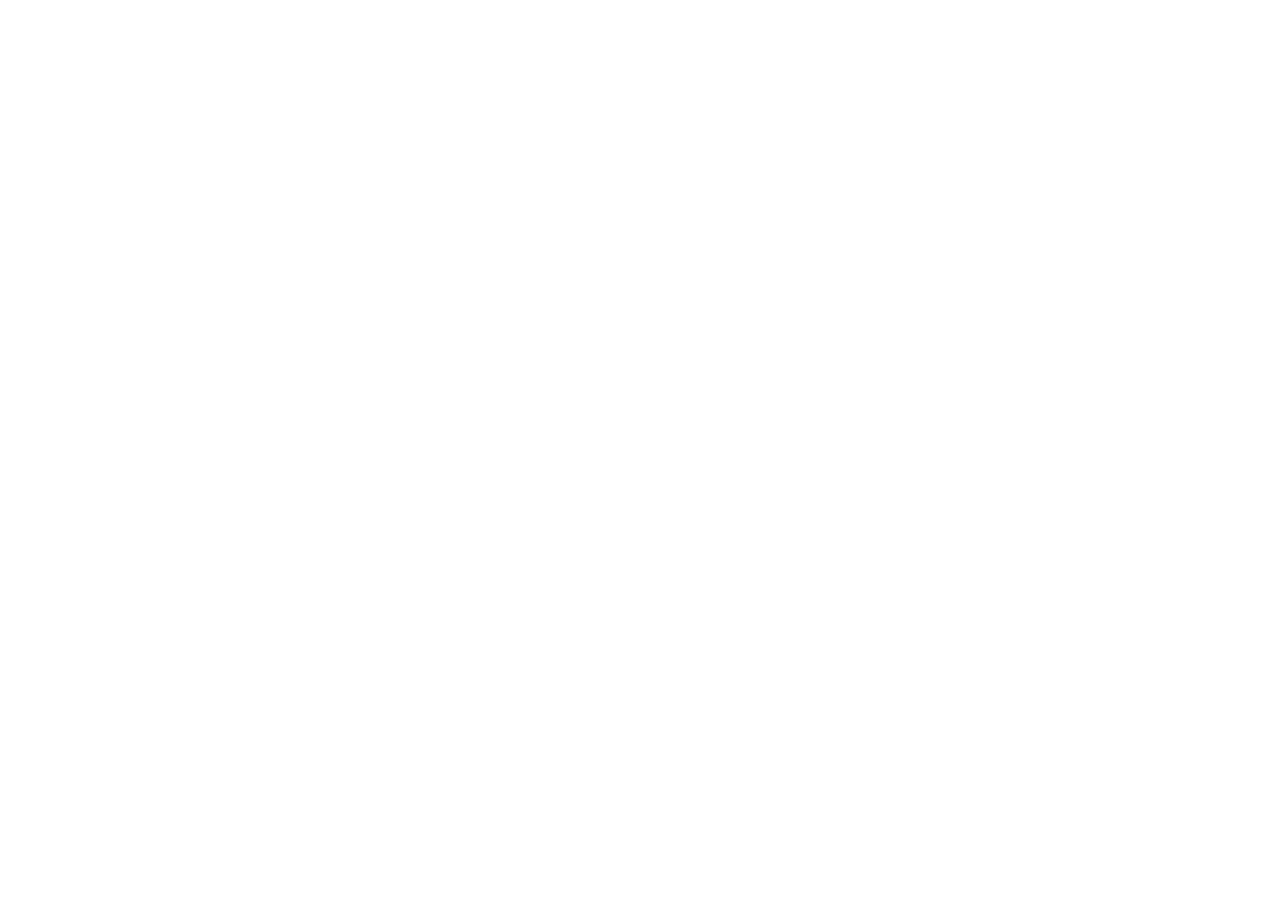
==== blaster.html @ 9aa2ca13 "Renamed index.html to blaster.html so I can merge the develop branch into the gh-pages branch so tha" ====
<!doctype html>
<html>
    <head>
        <meta charset="UTF-8" />
        <title>Blaster Blaster</title>
        <script src="phaser.js"></script>
    </head>
    <body>
        <script src="blaster.js"></script>
    </body>
</html>
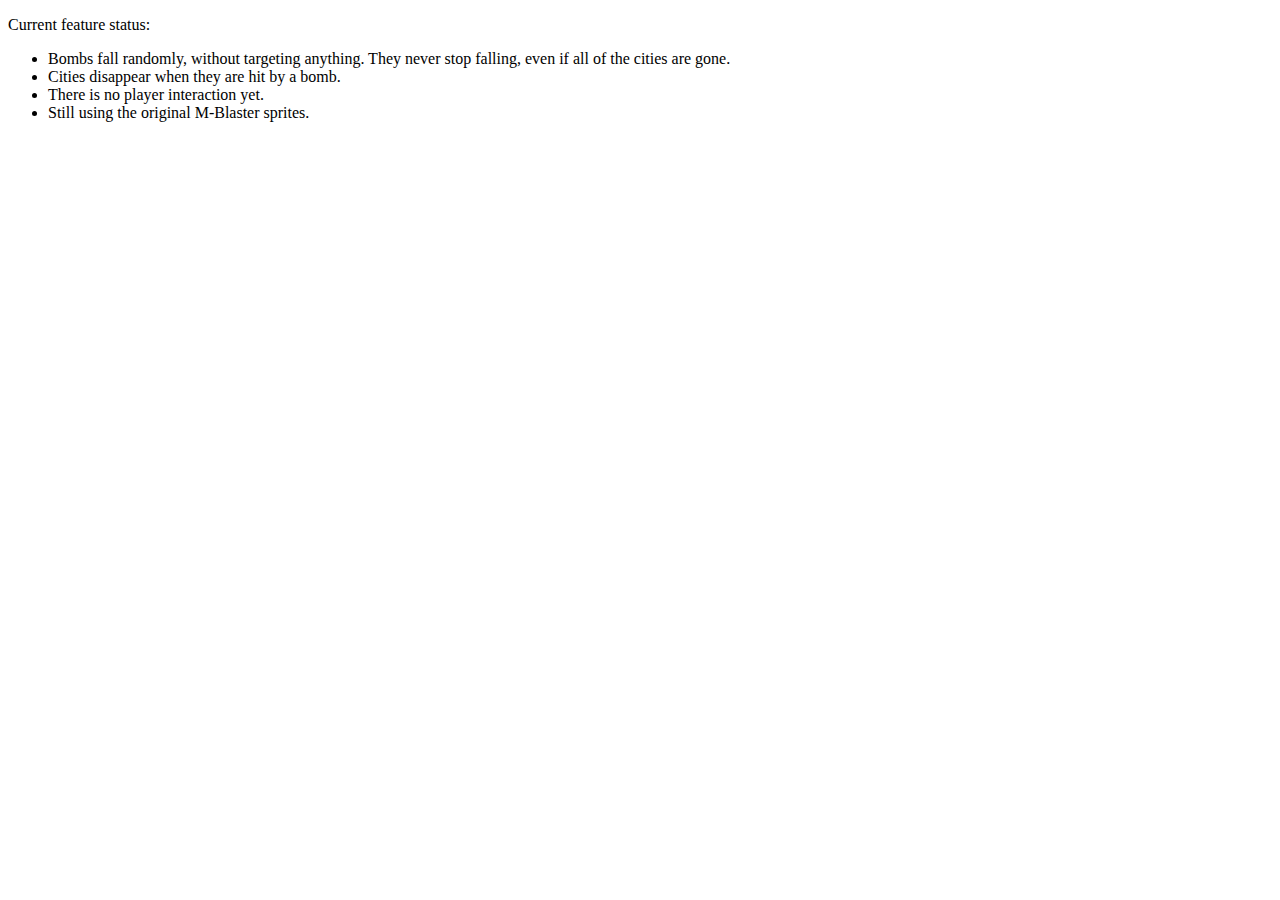
==== commit 3a43d37d: "Added feature status description to game page." ====
--- a/blaster.html
+++ b/blaster.html
@@ -6,6 +6,13 @@
         <script src="phaser.js"></script>
     </head>
     <body>
+        <p>Current feature status:</p>
+        <ul>
+            <li>Bombs fall randomly, without targeting anything. They never stop falling, even if all of the cities are gone.</li>
+            <li>Cities disappear when they are hit by a bomb.</li>
+            <li>There is no player interaction yet.</li>
+            <li>Still using the original M-Blaster sprites.</li>
+        </ul>
         <script src="blaster.js"></script>
     </body>
 </html>
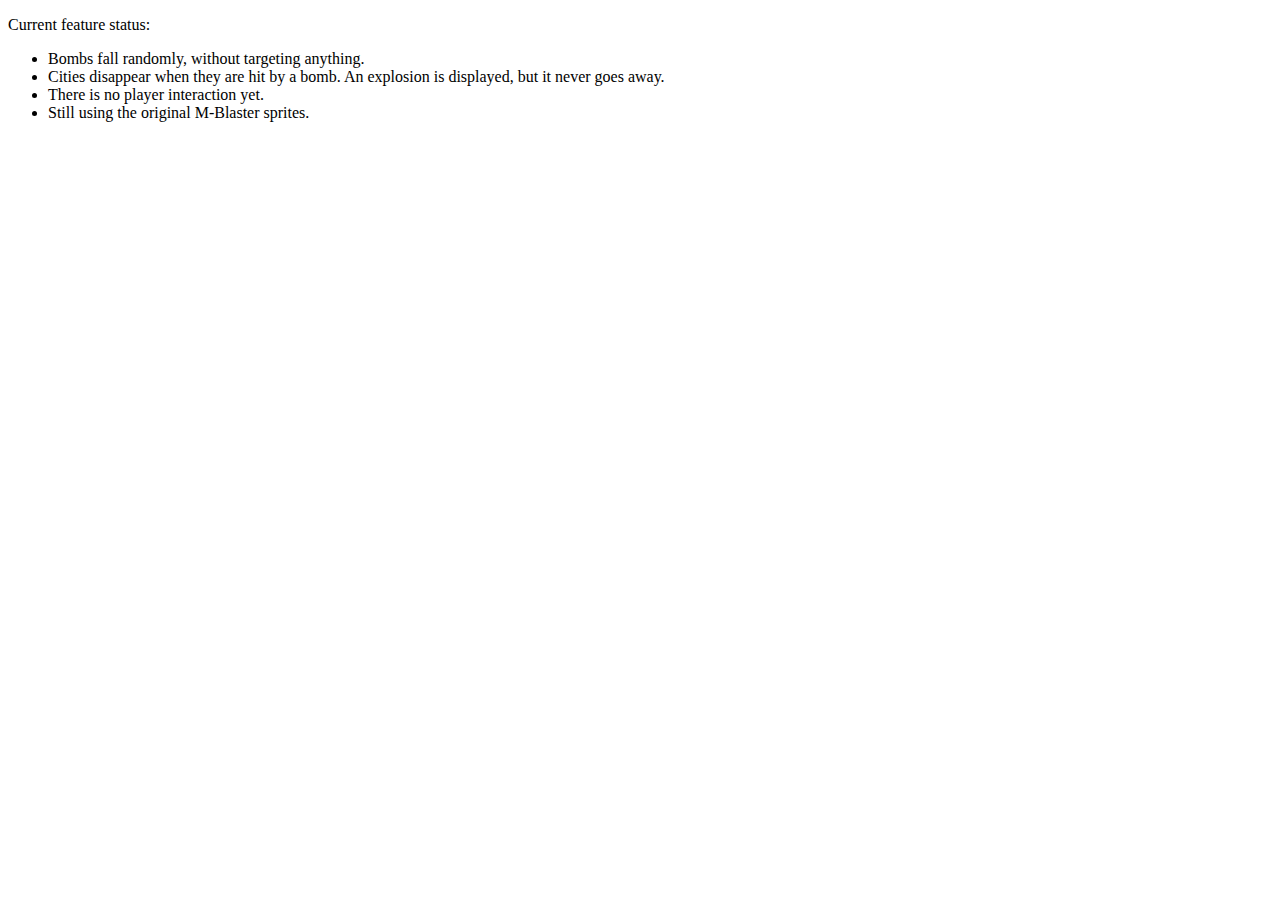
==== commit 28fab62f: "Merge branch 'develop' of github.com:randycox/blaster" ====
--- a/blaster.html
+++ b/blaster.html
@@ -8,8 +8,8 @@
     <body>
         <p>Current feature status:</p>
         <ul>
-            <li>Bombs fall randomly, without targeting anything. They never stop falling, even if all of the cities are gone.</li>
-            <li>Cities disappear when they are hit by a bomb.</li>
+            <li>Bombs fall randomly, without targeting anything.</li>
+            <li>Cities disappear when they are hit by a bomb. An explosion is displayed, but it never goes away.</li>
             <li>There is no player interaction yet.</li>
             <li>Still using the original M-Blaster sprites.</li>
         </ul>
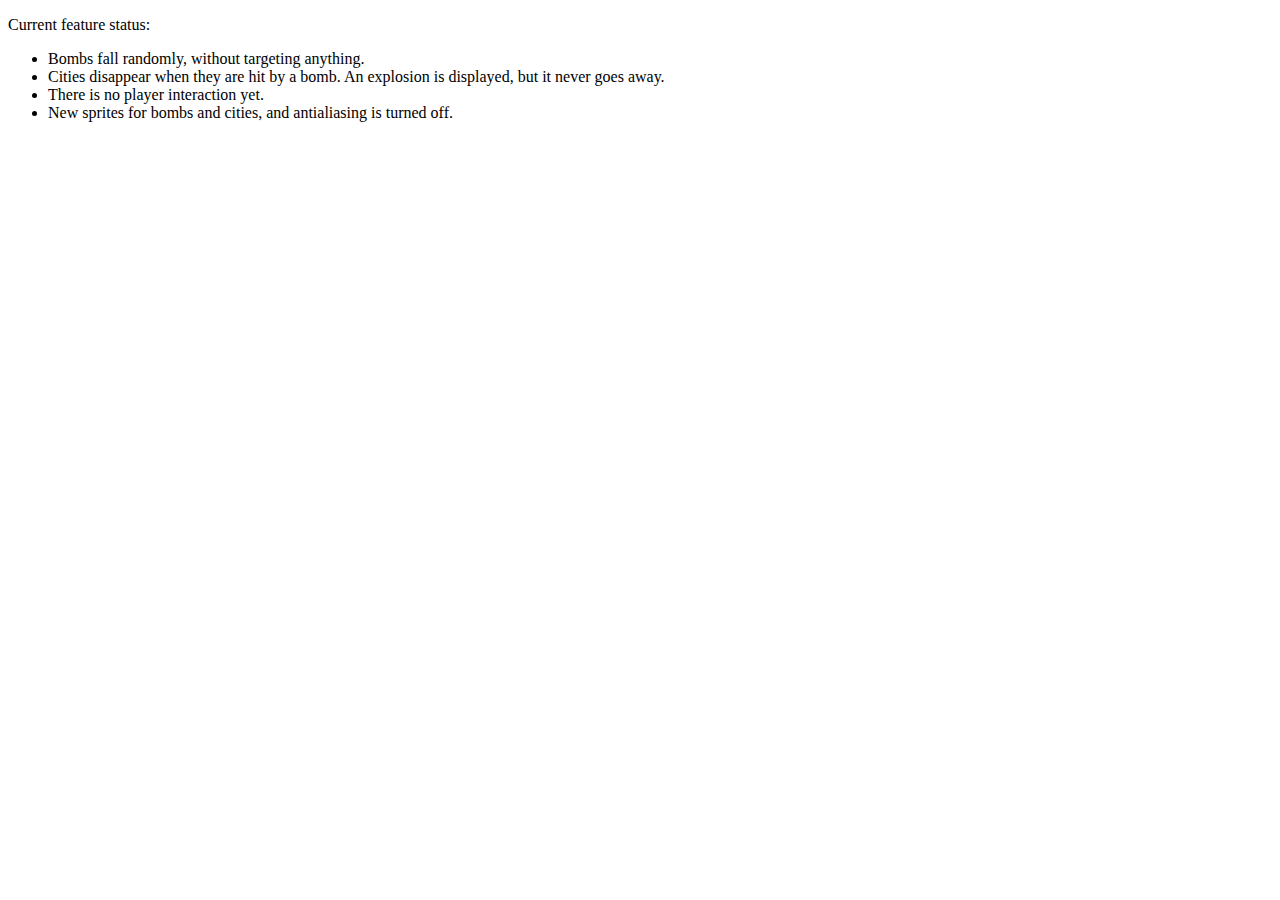
==== commit 18a3d943: "Merge branch 'develop' of github.com:randycox/blaster into gh-pages" ====
--- a/blaster.html
+++ b/blaster.html
@@ -2,7 +2,7 @@
 <html>
     <head>
         <meta charset="UTF-8" />
-        <title>Blaster Blaster</title>
+        <title>Phaser Blaster</title>
         <script src="phaser.js"></script>
     </head>
     <body>
@@ -11,7 +11,7 @@
             <li>Bombs fall randomly, without targeting anything.</li>
             <li>Cities disappear when they are hit by a bomb. An explosion is displayed, but it never goes away.</li>
             <li>There is no player interaction yet.</li>
-            <li>Still using the original M-Blaster sprites.</li>
+            <li>New sprites for bombs and cities, and antialiasing is turned off.</li>
         </ul>
         <script src="blaster.js"></script>
     </body>
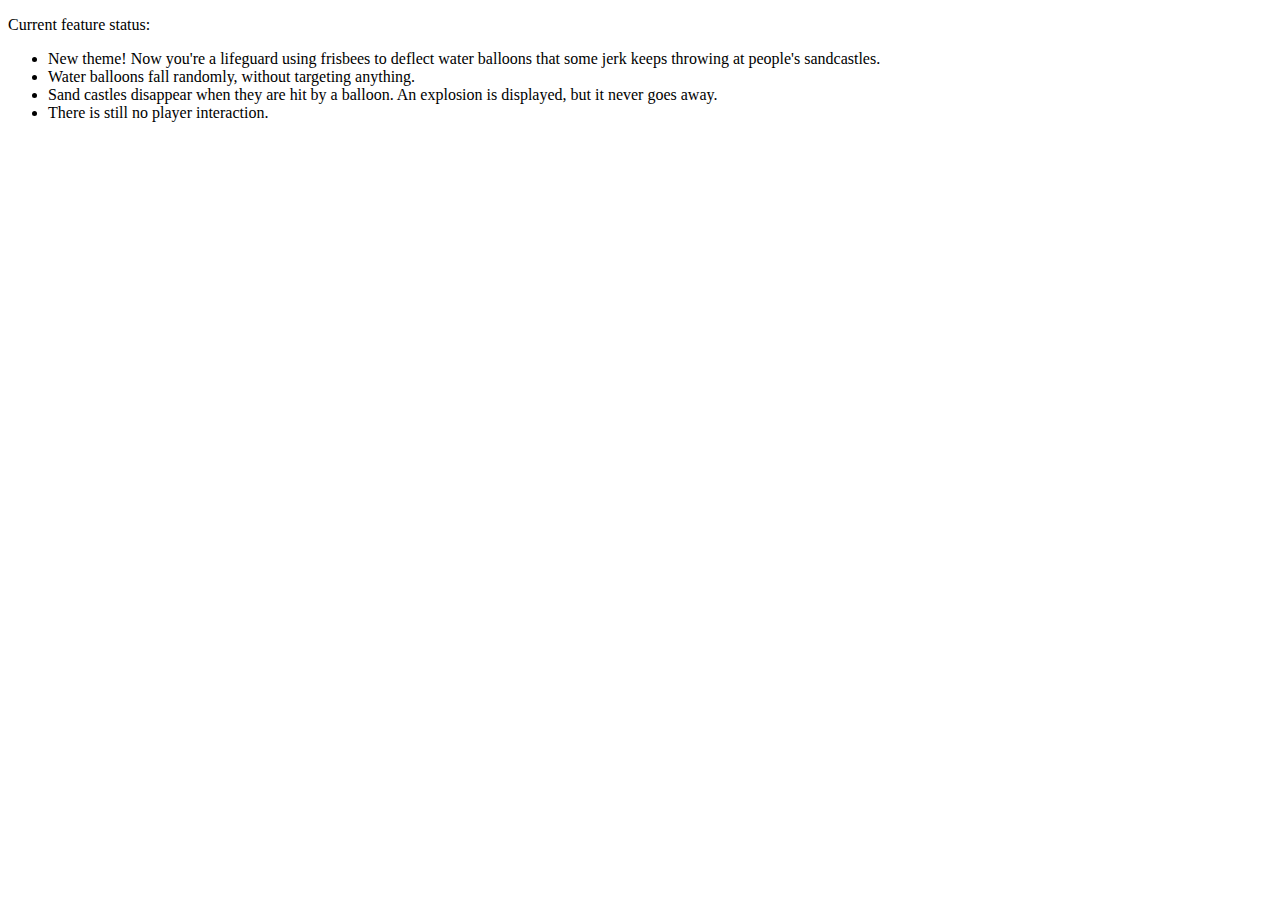
==== commit f34cf1cf: "New beach theme. Guess I'm going to have to rename the game now." ====
--- a/blaster.html
+++ b/blaster.html
@@ -8,10 +8,10 @@
     <body>
         <p>Current feature status:</p>
         <ul>
-            <li>Bombs fall randomly, without targeting anything.</li>
-            <li>Cities disappear when they are hit by a bomb. An explosion is displayed, but it never goes away.</li>
-            <li>There is no player interaction yet.</li>
-            <li>New sprites for bombs and cities, and antialiasing is turned off.</li>
+            <li>New theme! Now you're a lifeguard using frisbees to deflect water balloons that some jerk keeps throwing at people's sandcastles.</li>
+            <li>Water balloons fall randomly, without targeting anything.</li>
+            <li>Sand castles disappear when they are hit by a balloon. An explosion is displayed, but it never goes away.</li>
+            <li>There is still no player interaction.</li>
         </ul>
         <script src="blaster.js"></script>
     </body>
